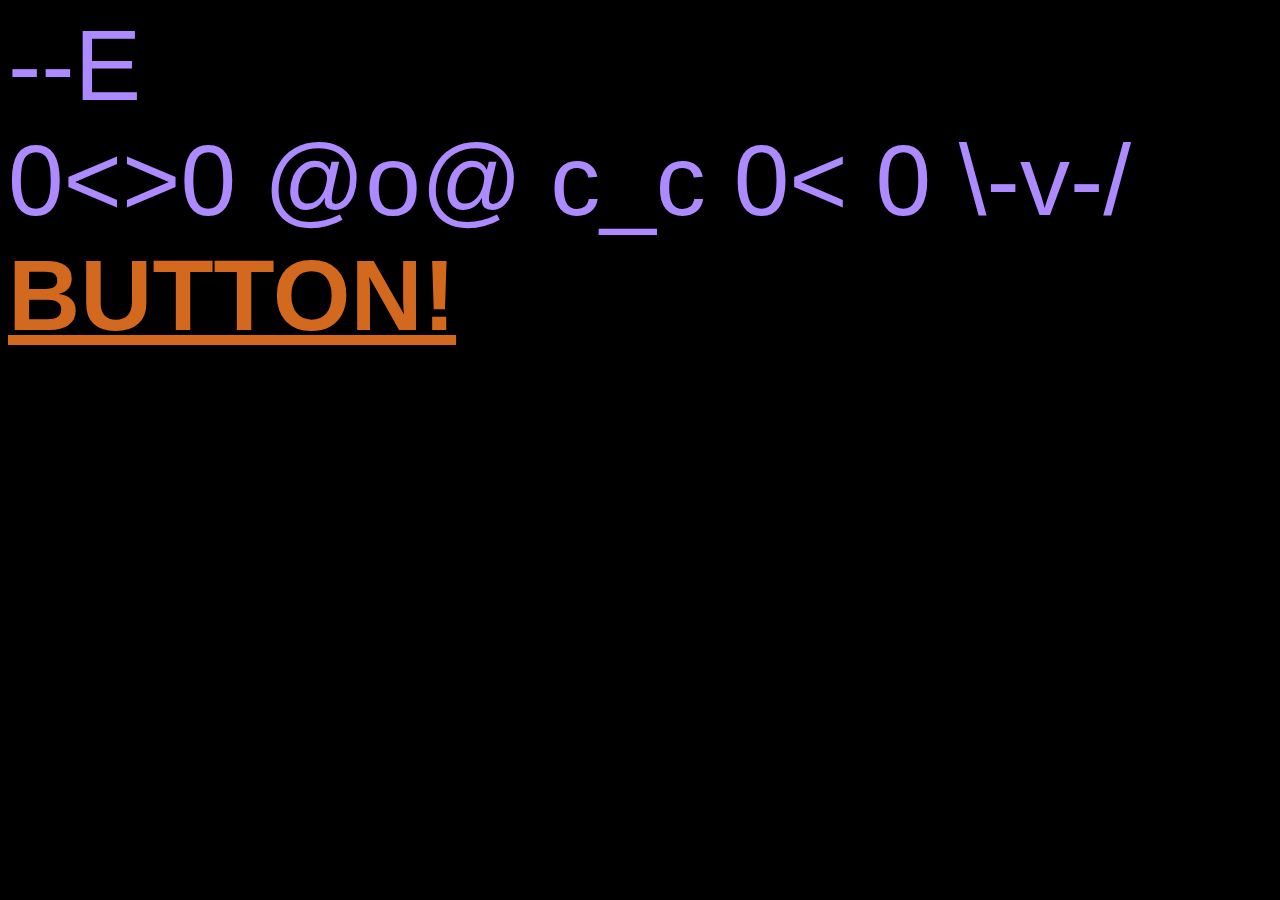
==== index.html @ 018efd65 "Initial commit" ====
<html>
    <head>
        <link rel="stylesheet" href="styles.css" />
    </head>
    <body>
        <div class="bob">
            --E
            <br/>
            0<>0   @o@   c_c   0< 0   \-v-/
            <a href="index.html">BUTTON!</a>
        </div>
    </body>
</html>
---- styles.css ----
body
{
    background-color: black;
}
.bob
{
    color: #ad8aff;
    font-size: 100px;
    font-family:Arial, Helvetica, sans-serif;
}
a
{
    color: chocolate;
    font-weight: bolder;
}
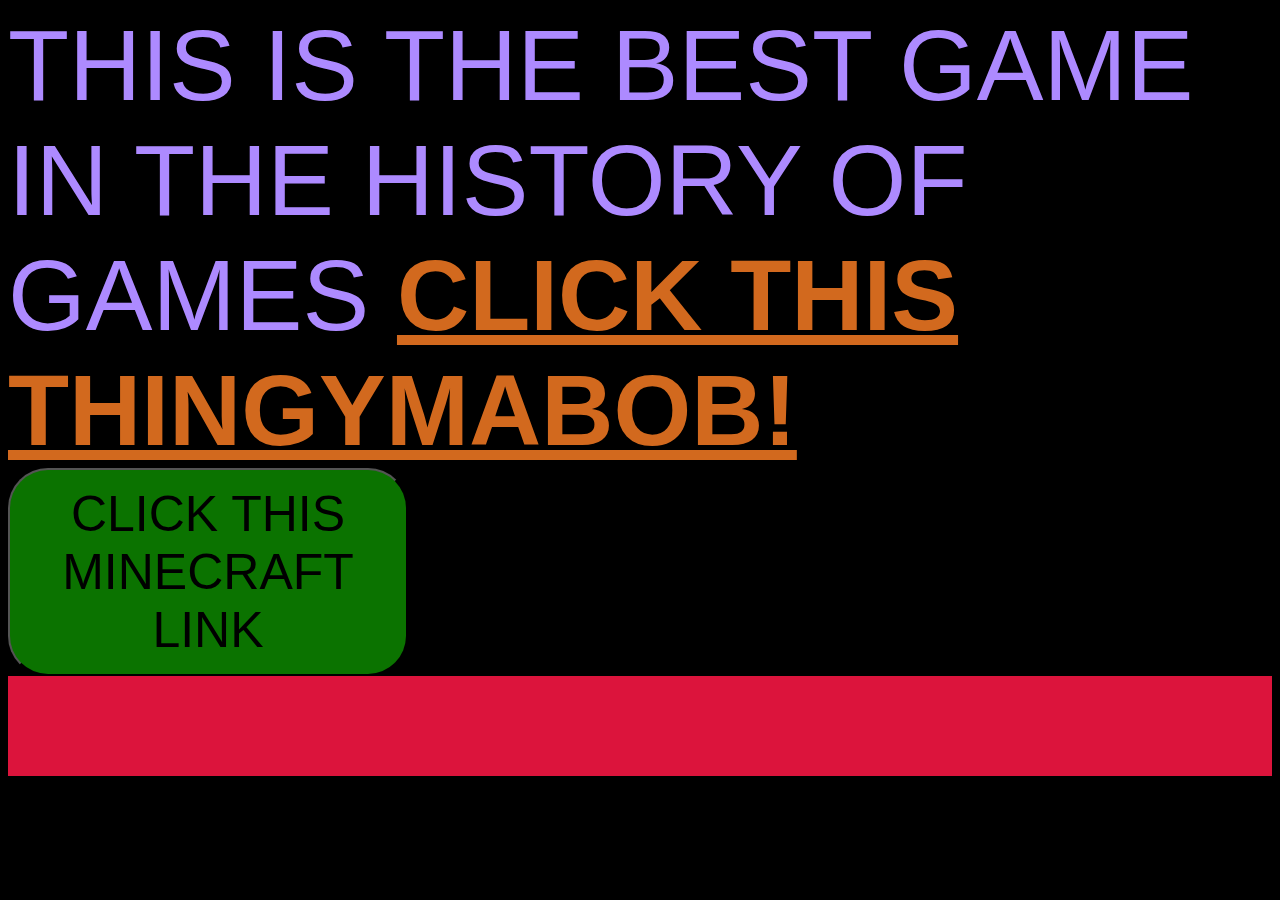
==== commit f8d14952: "added a button" ====
--- a/index.html
+++ b/index.html
@@ -4,10 +4,13 @@
     </head>
     <body>
         <div class="bob">
-            --E
+            THIS IS THE BEST GAME IN THE HISTORY OF GAMES
+            <a href="http://minecraft.net">CLICK THIS THINGYMABOB!</a>
             <br/>
-            0<>0   @o@   c_c   0< 0   \-v-/
-            <a href="index.html">BUTTON!</a>
+            <button class="jeff" onclick="alert('WOOW');document.getElementById('magicaldivness').style.backgroundColor='white';">CLICK THIS MINECRAFT LINK</button>
+        </div>
+        <div id="magicaldivness">
+
         </div>
     </body>
 </html>--- a/styles.css
+++ b/styles.css
@@ -12,4 +12,17 @@
 {
     color: chocolate;
     font-weight: bolder;
+}
+.jeff {
+    width: 400px;
+    font-size: 50px;
+    border-radius: 40px;
+    padding: 15px;
+    background-color: #0b7300
+}
+#magicaldivness
+{
+    width: 100%;
+    background-color: crimson;
+    height: 100px;
 }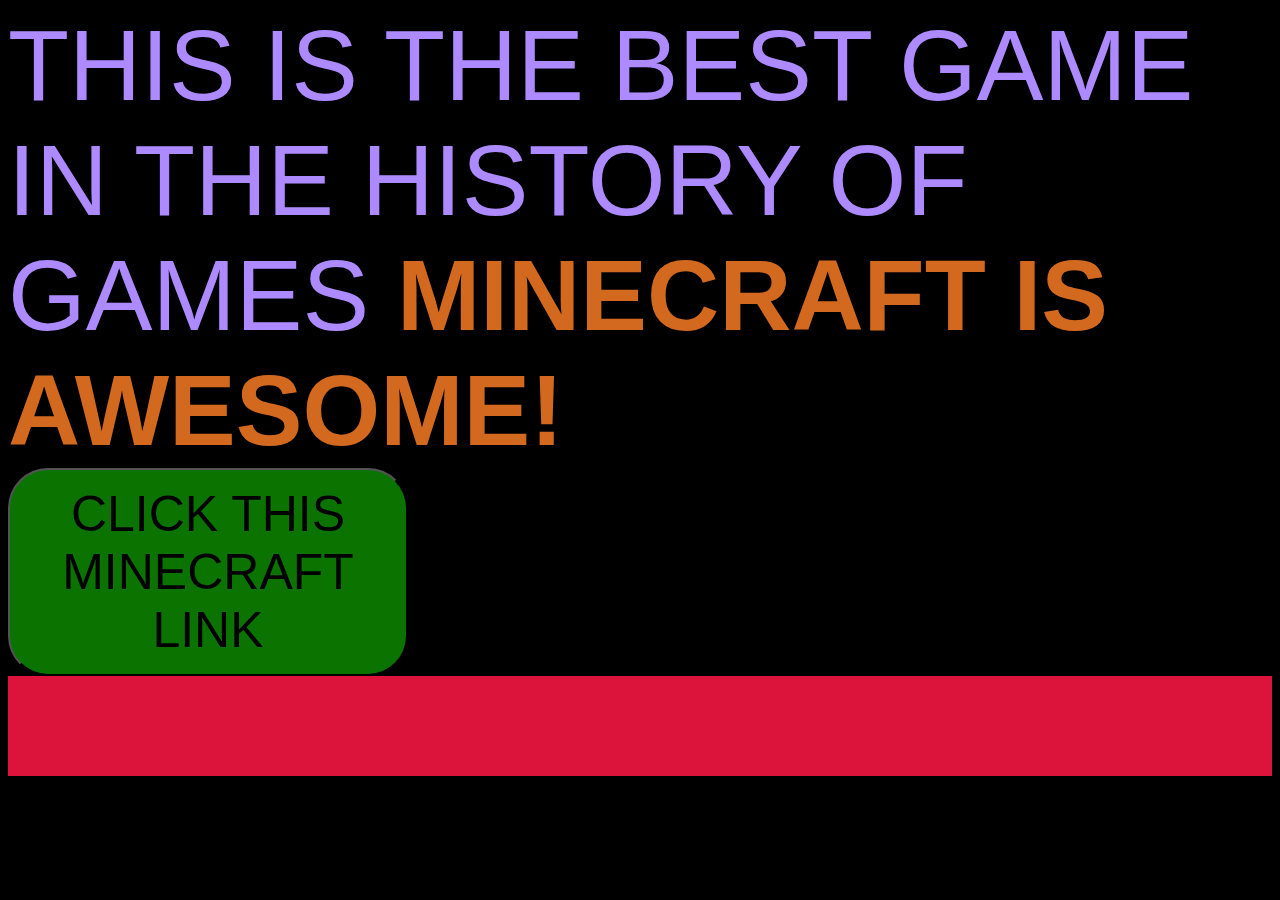
==== commit 02109aa8: "changed some messages" ====
--- a/index.html
+++ b/index.html
@@ -5,9 +5,9 @@
     <body>
         <div class="bob">
             THIS IS THE BEST GAME IN THE HISTORY OF GAMES
-            <a href="http://minecraft.net">CLICK THIS THINGYMABOB!</a>
+            <a href="http://minecraft.net">MINECRAFT IS AWESOME!</a>
             <br/>
-            <button class="jeff" onclick="alert('WOOW');document.getElementById('magicaldivness').style.backgroundColor='white';">CLICK THIS MINECRAFT LINK</button>
+            <button class="jeff" onclick="alert('Oof. This is not a Minecraft link. It is above this message...    Or is it?');document.getElementById('magicaldivness').style.backgroundColor='white';">CLICK THIS MINECRAFT LINK</button>
         </div>
         <div id="magicaldivness">
 
--- a/styles.css
+++ b/styles.css
@@ -12,6 +12,7 @@
 {
     color: chocolate;
     font-weight: bolder;
+    text-decoration: none;
 }
 .jeff {
     width: 400px;
